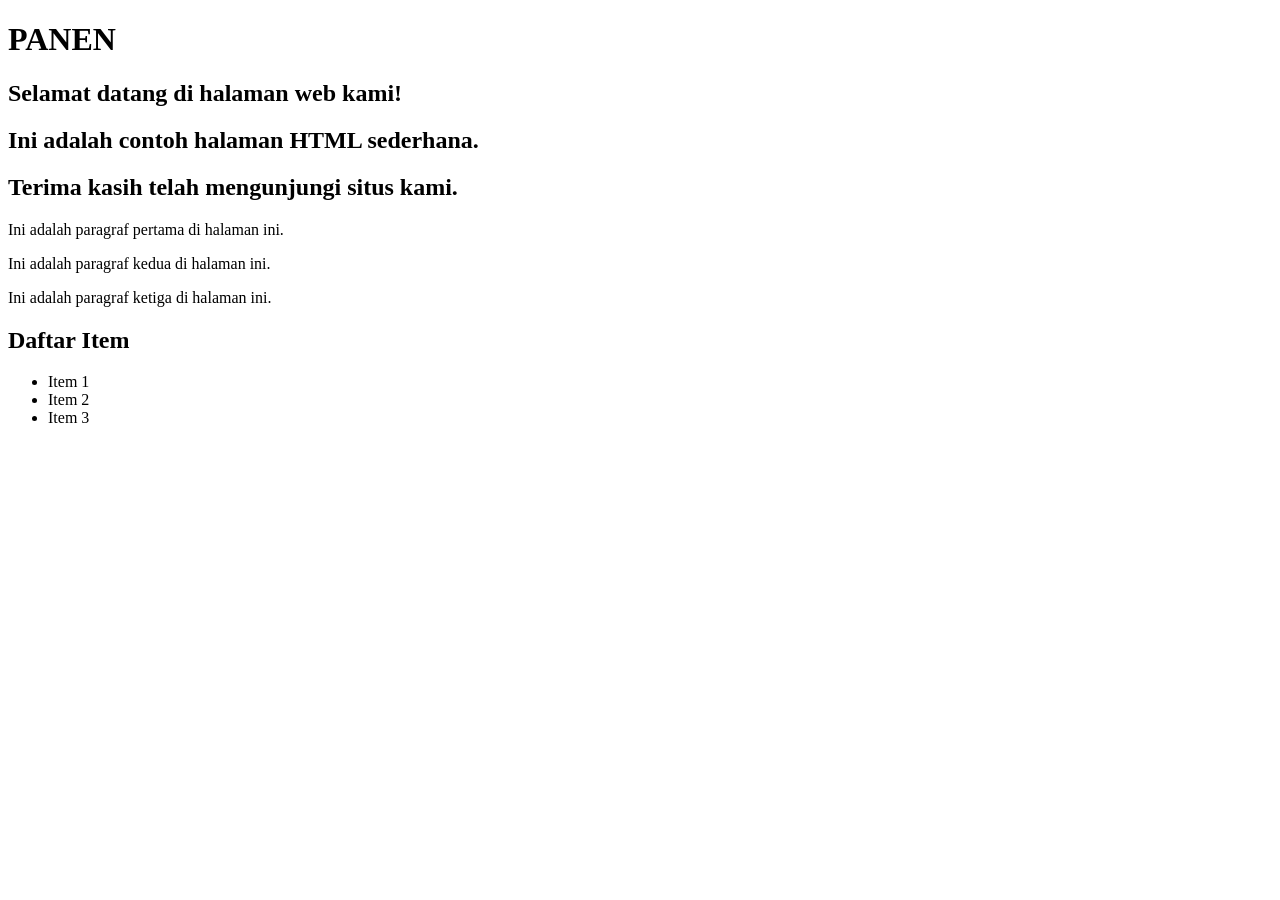
==== ProjectUAS_WEBDESAIN_KELOMPOK1/index.html @ e140202d "mengubah nama file home.html menjadi index.html dan memindahkan 6 file ke project actual folder" ====
<!DOCTYPE html>
<html lang="id">
<head>
    <meta charset="UTF-8">
    <meta name="viewport" content="width=device-width, initial-scale=1.0">
    <title>Contoh Halaman HTML</title>
</head>
<body>
    <header>
        <h1>PANEN</h1>
        <h2>Selamat datang di halaman web kami!</h2>
        <h2>Ini adalah contoh halaman HTML sederhana.</h2>
        <h2>Terima kasih telah mengunjungi situs kami.</h2>
    </header>

    <div>
        <p>Ini adalah paragraf pertama di halaman ini.</p>
        <p>Ini adalah paragraf kedua di halaman ini.</p>
        <p>Ini adalah paragraf ketiga di halaman ini.</p>
    </div>

<div>
    <h2>Daftar Item</h2>
    <ul>
        <li>Item 1</li>
        <li>Item 2</li>
        <li>Item 3</li>
    </ul>   
</div>


</body>
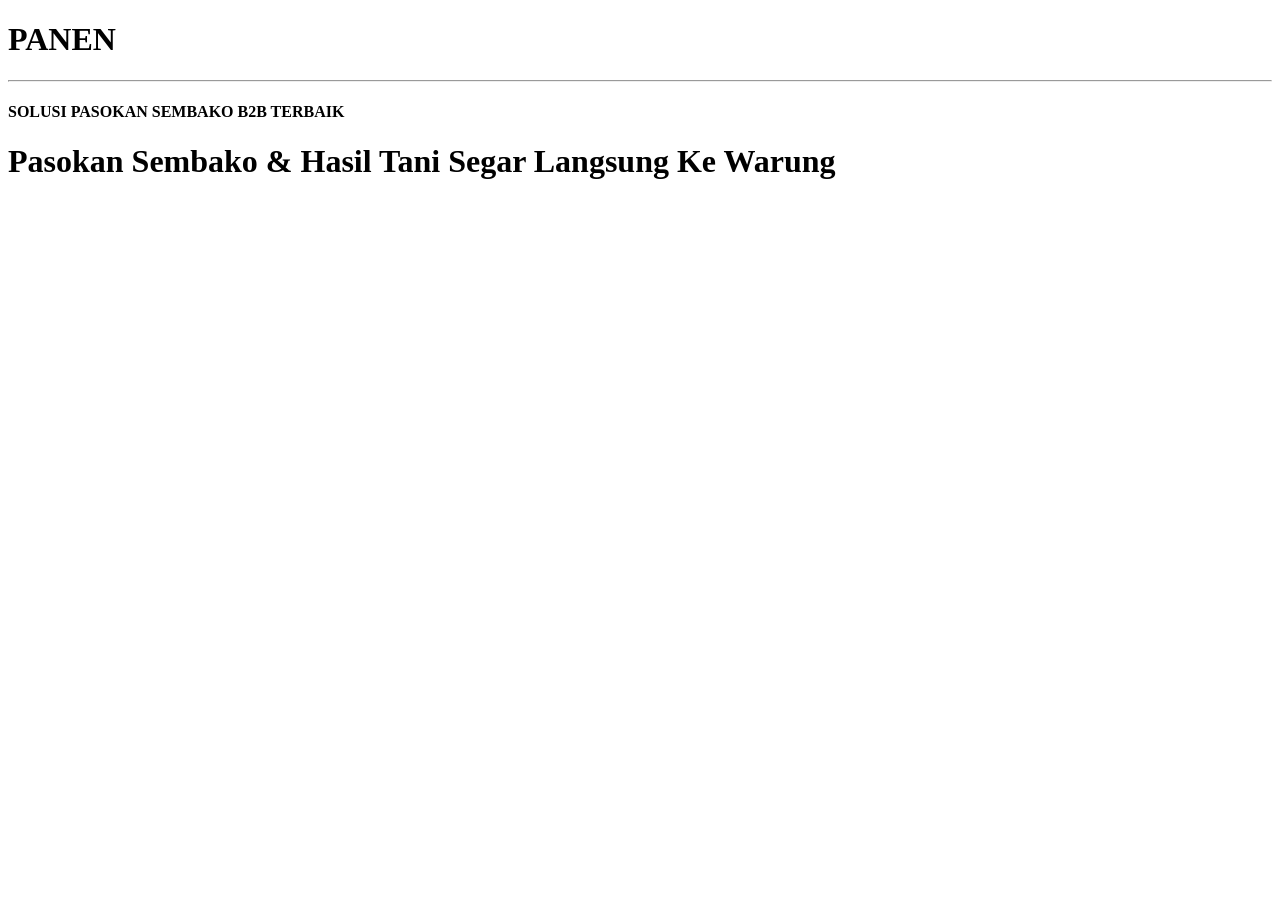
==== commit 0af71267: "mengubah title dan menambahkan header baru pada index.html" ====
--- a/ProjectUAS_WEBDESAIN_KELOMPOK1/index.html
+++ b/ProjectUAS_WEBDESAIN_KELOMPOK1/index.html
@@ -3,30 +3,21 @@
 <head>
     <meta charset="UTF-8">
     <meta name="viewport" content="width=device-width, initial-scale=1.0">
-    <title>Contoh Halaman HTML</title>
+    <title>Homepage PANEN</title>
 </head>
+
 <body>
     <header>
         <h1>PANEN</h1>
-        <h2>Selamat datang di halaman web kami!</h2>
-        <h2>Ini adalah contoh halaman HTML sederhana.</h2>
-        <h2>Terima kasih telah mengunjungi situs kami.</h2>
     </header>
 
-    <div>
-        <p>Ini adalah paragraf pertama di halaman ini.</p>
-        <p>Ini adalah paragraf kedua di halaman ini.</p>
-        <p>Ini adalah paragraf ketiga di halaman ini.</p>
-    </div>
+    <hr/>
 
-<div>
-    <h2>Daftar Item</h2>
-    <ul>
-        <li>Item 1</li>
-        <li>Item 2</li>
-        <li>Item 3</li>
-    </ul>   
-</div>
+    <header>
+        <h4>SOLUSI PASOKAN SEMBAKO B2B TERBAIK</h4>
+    </header>
 
-
+    <header>
+        <h1>Pasokan Sembako & Hasil Tani Segar Langsung Ke Warung</h1>
+    </header>
 </body>
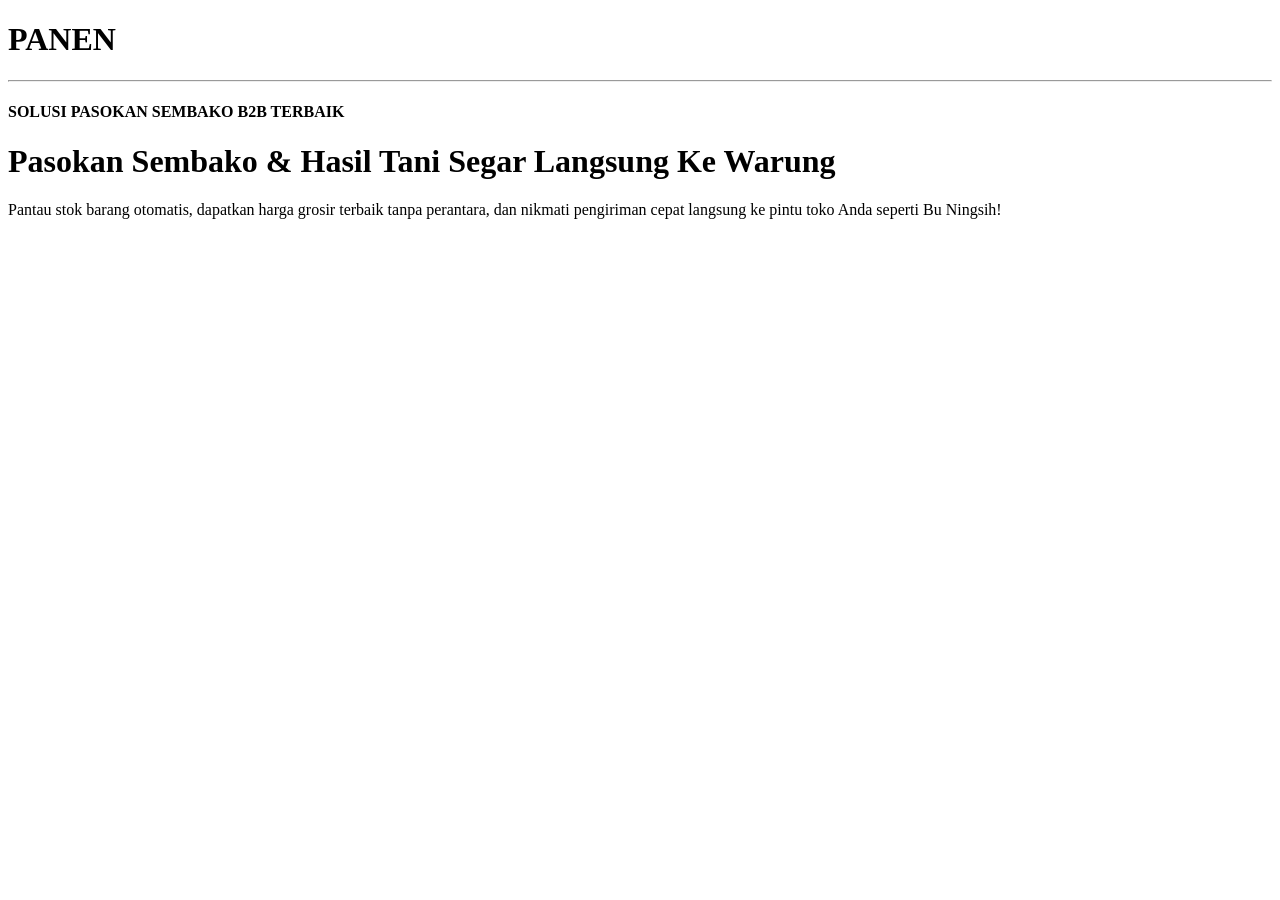
==== commit 723f6086: "mengubah title dan menambahkan header baru pada index.html" ====
--- a/ProjectUAS_WEBDESAIN_KELOMPOK1/index.html
+++ b/ProjectUAS_WEBDESAIN_KELOMPOK1/index.html
@@ -20,4 +20,8 @@
     <header>
         <h1>Pasokan Sembako & Hasil Tani Segar Langsung Ke Warung</h1>
     </header>
+
+    <div>
+        <p>Pantau stok barang otomatis, dapatkan harga grosir terbaik tanpa perantara, dan nikmati pengiriman cepat langsung ke pintu toko Anda seperti Bu Ningsih!</p>
+    </div>
 </body>
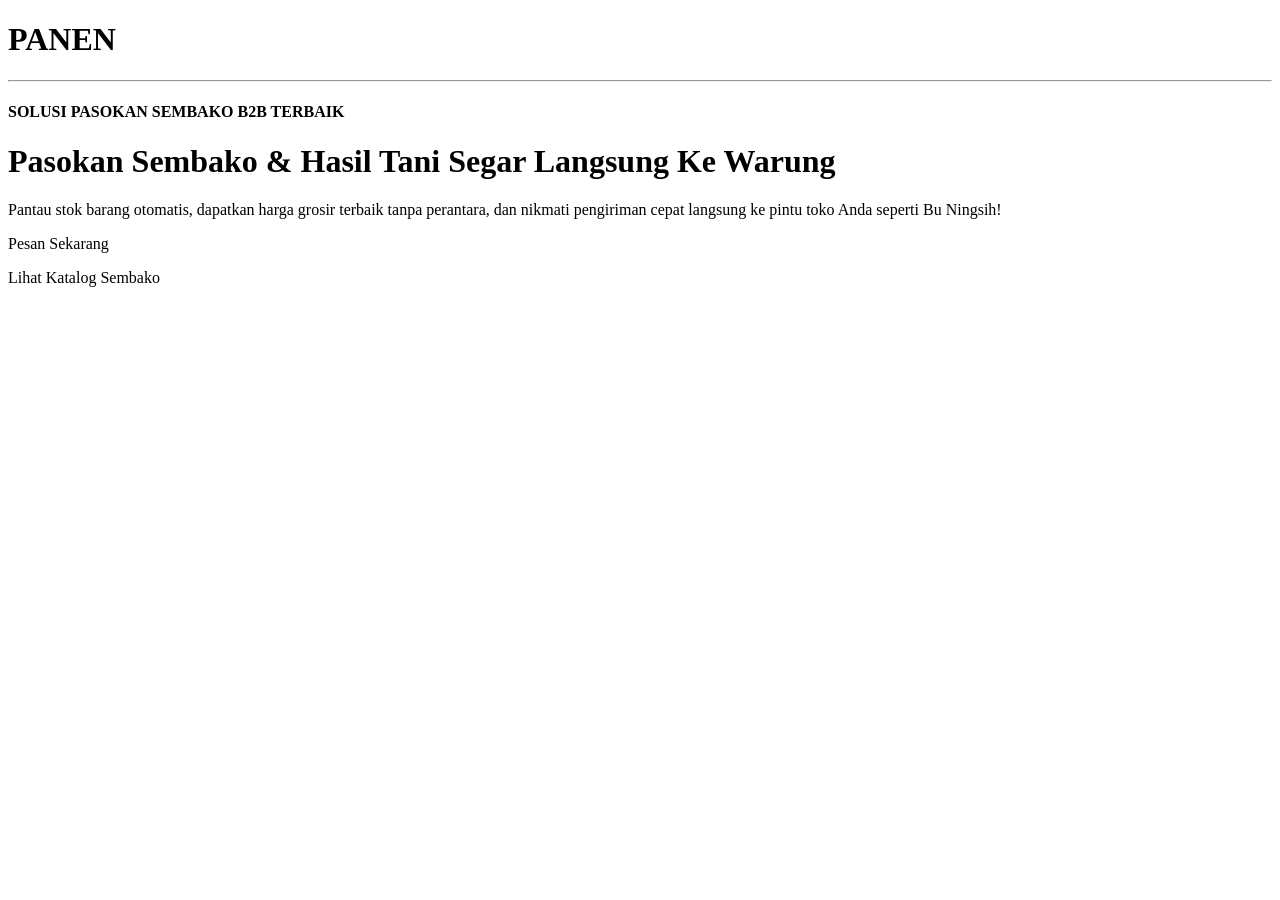
==== commit 4dc59e6e: "menambah isi paragraph dan menambahkan title pada halaman index.html" ====
--- a/ProjectUAS_WEBDESAIN_KELOMPOK1/index.html
+++ b/ProjectUAS_WEBDESAIN_KELOMPOK1/index.html
@@ -24,4 +24,9 @@
     <div>
         <p>Pantau stok barang otomatis, dapatkan harga grosir terbaik tanpa perantara, dan nikmati pengiriman cepat langsung ke pintu toko Anda seperti Bu Ningsih!</p>
     </div>
+
+    <div>
+        <p>Pesan Sekarang</p>
+        <p>Lihat Katalog Sembako</p>
+    </div>
 </body>
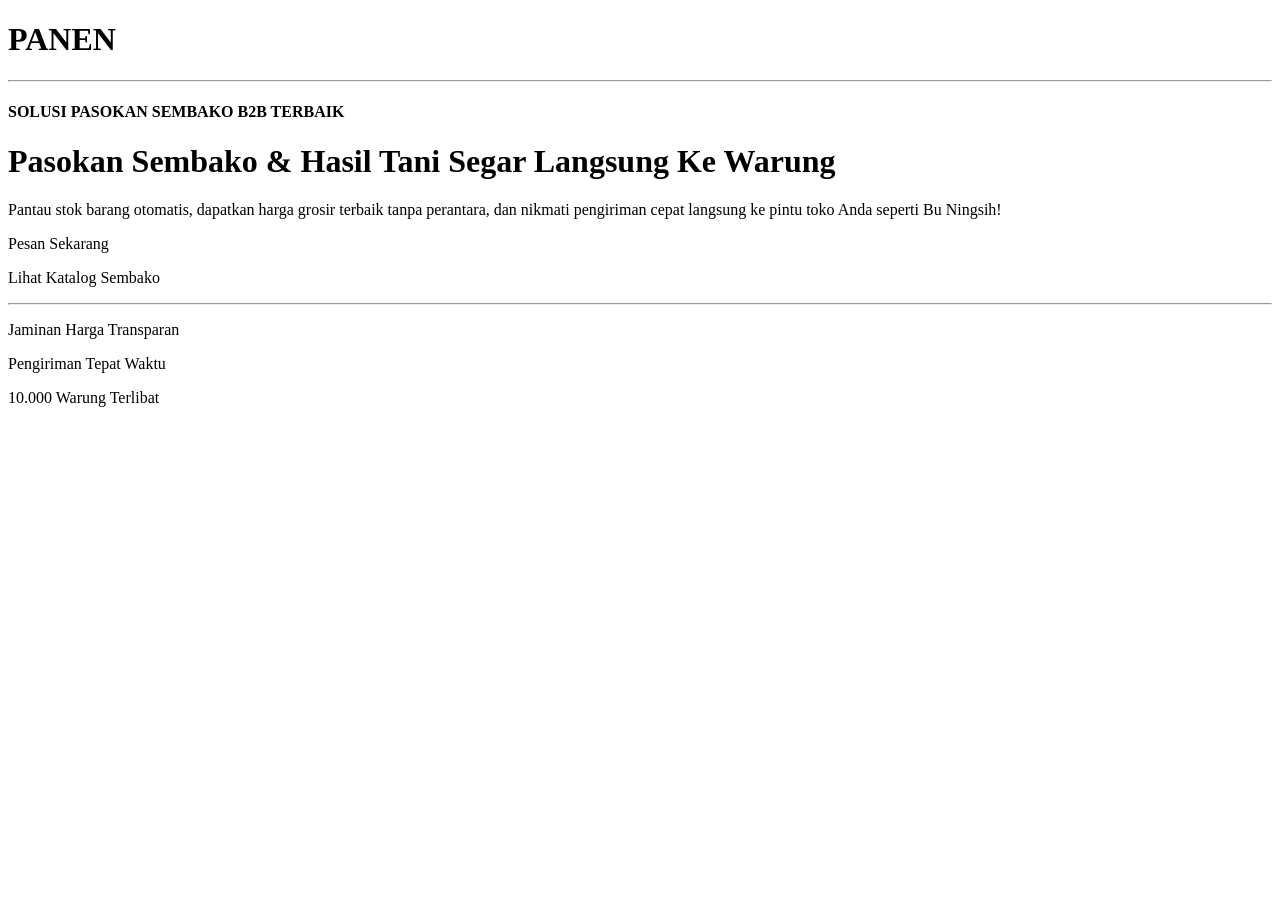
==== commit c2c7e945: "menambahkan paragraf di index.html" ====
--- a/ProjectUAS_WEBDESAIN_KELOMPOK1/index.html
+++ b/ProjectUAS_WEBDESAIN_KELOMPOK1/index.html
@@ -29,4 +29,12 @@
         <p>Pesan Sekarang</p>
         <p>Lihat Katalog Sembako</p>
     </div>
+
+    <hr/>
+
+    <div>
+        <p>Jaminan Harga Transparan</p>
+        <p>Pengiriman Tepat Waktu</p>
+        <p>10.000 Warung Terlibat</p>
+    </div>
 </body>
